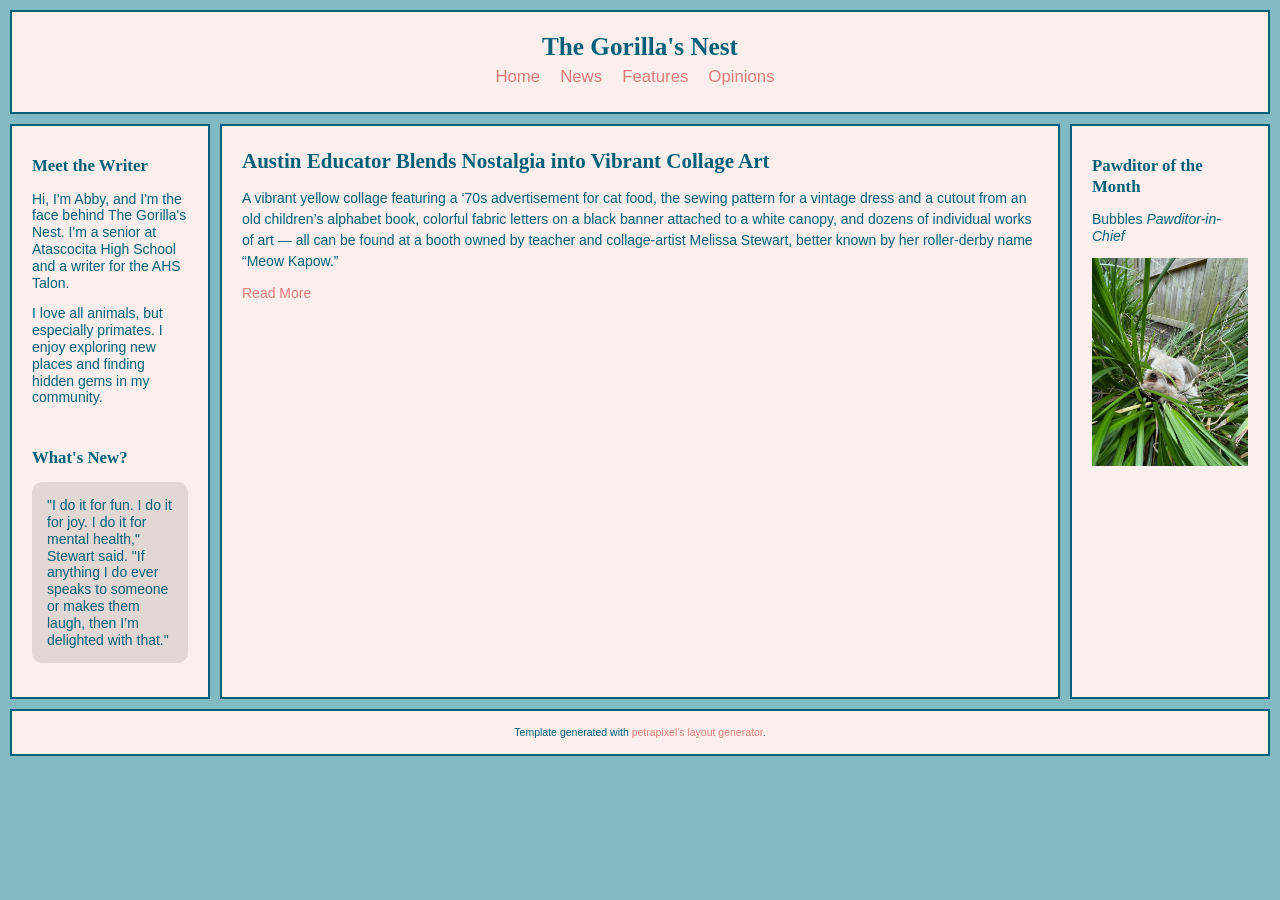
==== index.html @ abcc7098 "Add files via upload" ====
<!DOCTYPE html>
<html lang="en">
  <head>
    <title>The Gorilla's Nest</title>
    <meta content="Journalism" name="description" />
    <meta charset="UTF-8">
    <meta name="viewport" content="width=device-width, initial-scale=1.0" />
    <link href="website-icon.png" rel="icon" type="image/x-icon" />
    <link href="styles.css" rel="stylesheet" />
    <script>
      // Template generated with petrapixel's layout generator.
      console.log("%cTemplate dgenerated with petrapixel's layout generator: https://petrapixel.neocities.org/coding/layout-generator", "font-size: 14pt; color: #922a45; background: #ffd3ef");
    </script>
  </head>
  <body>
    <a href="#content" id="skip-to-content-link">Skip to content</a>
    <div class="layout">
      <header>
        <div class="header-content">
	        <div class="header-title">The Gorilla's Nest</div>	        
	        <nav>
	          <ul>
	            <li><a href="index.html">Home</a></li>
	            <li><a href="news.html">News</a></li>
	            <li><a href="features.html">Features</a></li>
	            <li>
	                <strong>Opinions</strong>
	                <ul>
	                  <li><a href="columns.html">Columns</a></li>
	                  <li><a href="reviews.html">Reviews</a></li>
	                </ul>
	            </li>
	          </ul>
	        </nav>
        </div>
      </header>
      <aside class="left-sidebar">
        <div class="sidebar-section">
          <div class="sidebar-title">Meet the Writer</div>
          <p>Hi, I'm Abby, and I'm the face behind The Gorilla's Nest. I'm a senior at Atascocita High School and a writer for the AHS Talon.</p>
          <p>I love all animals, but especially primates. I enjoy exploring new places and finding hidden gems in my community. </p>
        </div>
        <div class="sidebar-section">
          <div class="sidebar-title">What's New?</div>
          <blockquote>
            <p>"I do it for fun. I do it for joy. I do it for mental health," Stewart said. "If anything I do ever speaks to someone or makes them laugh, then I’m delighted with that."</p>
          </blockquote>
        </div>
      </aside>
      <aside class="right-sidebar">
        <div class="sidebar-section">
          <div class="sidebar-title">Pawditor of the Month</div>
          <p>
            Bubbles <i>Pawditor-in-Chief</i>
          </p>
 <img class="image" src="Bubbles.JPG" />
</div>
      </aside>
      <main id="content"> <!-- Do NOT remove the ID here -->
        <section>
          <h1>Austin Educator Blends Nostalgia into Vibrant Collage Art</h1>
          <p>A vibrant yellow collage featuring a ‘70s advertisement for cat food, the sewing pattern for a vintage dress and a cutout from an old children’s alphabet book, colorful fabric letters on a black banner attached to a white canopy, and dozens of individual works of art — all can be found at a booth owned by teacher and collage-artist Melissa Stewart, better known by her roller-derby name “Meow Kapow.” </p>
          <a href="mjstewart.html">Read More</a>
        </section>
      </main>
      <footer>
            <div>Template generated with <a href="https://petrapixel.neocities.org/coding/layout-generator.html">petrapixel's layout generator</a>.</div>
      </footer>  
    </div>
  </body>
</html>
---- styles.css ----
:root {
  --background-color: #82bac4;
  --content-background-color: #faefed;
  --sidebar-background-color: #faefed;
  --text-color: #006078;
  --sidebar-text-color: #006078;
  --link-color: #e37c78;
  --link-color-hover: #006078;

  --font: Arial, sans-serif;
  --heading-font: Georgia, serif;
  --font-size: 14px;

  --margin: 10px;
  --padding: 20px;
  --border: 2px solid #006078;
  --round-borders: 0px;
  --sidebar-width: 200px;
}
* {
  box-sizing: border-box;
}

body {
  display: flex;
  align-items: flex-start;
  justify-content: center;
  min-height: 100vh;
  font-size: var(--font-size);
  margin: 0;
  padding: var(--margin);
  color: var(--text-color);
  font-family: var(--font);
  line-height: 1.2;
  background: var(--background-color);
  background-image: url("");
  
}

::selection {
  background: rgba(0, 0, 0, 0.2);
}

mark {
  text-shadow: 1px 1px 4px var(--link-color);
  background-color: inherit;
  color: var(--text-color);
}

a {
  text-decoration: none;
}

a,
a:visited {
  color: var(--link-color);
}

a:hover,
a:focus {
  color: var(--link-color-hover);
  text-decoration: none;
}


.layout {
  width: 100%;
  display: grid;
  grid-gap: var(--margin);
  grid-template: "header header header" auto "leftSidebar main rightSidebar" auto "footer footer footer" auto / var(--sidebar-width) auto var(--sidebar-width);
}

main {
  grid-area: main;
  overflow-y: auto;
  padding: var(--padding);
  background: var(--content-background-color);
  border: var(--border);
  border-radius: var(--round-borders);
}

/* -------------------------------------------------------- */
/* HEADER */
/* -------------------------------------------------------- */

header {
  grid-area: header;
  font-size: 1.2em;
  border: var(--border);
  border-radius: var(--round-borders);
  background: var(--content-background-color);
}

.header-content {
  padding: var(--padding);
}

.header-title {
  font-family: var(--heading-font);
  font-size: 1.5em;
  font-weight: bold;
  text-align: center;
}

.header-image img {
  width: 100%;
  height: auto;
}

aside {
  grid-area: aside;
  border: var(--border);
  border-radius: var(--round-borders);
  overflow: hidden;
  background: var(--sidebar-background-color);
  padding: var(--padding);
  color: var(--sidebar-text-color);
}

.left-sidebar {
  grid-area: leftSidebar;
}

.right-sidebar {
  grid-area: rightSidebar;
}

.sidebar-title {
  font-weight: bold;
  font-size: 1.2em;
  font-family: var(--heading-font);
}

.sidebar-section:not(:last-child) {
  margin-bottom: 3em;
}

.sidebar-section ul,
.sidebar-section ol {
  padding-left: 1.5em;
}

.sidebar-section > *:not(p):not(ul):not(ol):not(blockquote) {
  margin-top: 10px;
}

/* Sidebar Blockquote: */

.sidebar-section blockquote {
  background: rgba(0, 0, 0, 0.1);
  padding: 15px;
  margin: 1em 0;
  border-radius: 10px;
  overflow: hidden;
}

.sidebar-section blockquote > *:first-child {
  margin-top: 0;
}

.sidebar-section blockquote > *:last-child {
  margin-bottom: 0;
}

/* Site Button: */

.site-button {
  display: flex;
  flex-direction: column;
  align-items: center;
}

.site-button textarea {
  font-family: monospace;
  font-size: 0.7em;
}

footer {
  grid-area: footer;
  border: var(--border);
  border-radius: var(--round-borders);
  overflow: hidden;
  font-size: 0.75em;
  padding: 15px;
  background: var(--content-background-color);
  display: flex;
  justify-content: center;
}

footer a,
footer a:visited {
  color: var(--link-color);
}

footer a:hover,
footer a:focus {
  color: var(--link-color-hover);
}

nav {
  margin-bottom: 3em;
}

nav .sidebar-title {
  margin-bottom: 0.5em;
}

nav ul {
  margin: 0 -5px;
  padding: 0;
  list-style: none;
  user-select: none;
}

nav ul li {
  margin-bottom: 0;
}

nav > ul li > a,
nav > ul li > strong {
  display: inline-block;
}

nav > ul li > a,
nav > ul li > details summary,
nav > ul li > strong {
  padding: 5px 10px;
}

nav > ul li > a.active,
nav > ul li > details.active summary {
  font-weight: bold;
}

nav ul summary {
  cursor: pointer;
}

nav ul ul li > a {
  padding-left: 30px;
}

header nav {
  margin-bottom: 0;
}

header nav ul {
  display: flex;
  flex-wrap: wrap;
  justify-content: center;
  margin: 0;
  padding: 0;
}

header nav ul li {
  position: relative;
}

header nav ul li:first-child > a {
  padding-left: 0;
}

header nav ul li:last-child > a {
  padding-right: 0;
}

header nav ul ul {
  background: var(--content-background-color);
  display: none;
  position: absolute;
  top: 100%;
  left: 10px;
  padding: 0.5em;
  z-index: 1;
  border: var(--border);
  min-width: 100%;
  box-shadow: 0px 1px 5px rgba(0,0,0,0.2);
}

header nav ul li:hover ul,
header nav ul li:focus-within ul {
  display: block;
}

header nav ul li strong {
  color: var(--link-color);
  text-decoration: none;
  font-weight: normal;
}

header nav ul ul li a {
  display: block;
  padding-left: 0;
  padding-right: 0;
}


main {
  line-height: 1.5;
}

main a,
main a:visited {
  color: var(--link-color);
}

main a:hover,
main a:focus {
  color: var(--link-color-hover);
  text-decoration-style: wavy;
}

main p,
main .image,
main .full-width-image,
main .two-columns {
  margin: 0.75em 0;
}

main ol,
main ul {
  margin: 0.5em 0;
  padding-left: 1.5em;
}

main ol li,
main ul li {
  margin-bottom: 0.2em;
  line-height: 1.3;
}

main ol {
  padding-left: 2em;
}

main blockquote {
  background: rgba(0, 0, 0, 0.1);
  padding: 15px;
  margin: 1em 0;
  border-radius: 10px;
}

main pre {
  margin: 1em 0 1.5em;
}

main code {
  text-transform: none;
}

main center {
  margin: 1em 0;
  padding: 0 1em;
}

main hr {
  border: 0;
  border-top: var(--border);
  margin: 1.5em 0;
}

/* HEADINGS: */

main h1,
main h2,
main h3,
main h4,
main h5,
main h6 {
  font-family: var(--heading-font);
  margin-bottom: 0;
  line-height: 1.5;
}

main h1:first-child,
main h2:first-child,
main h3:first-child,
main h4:first-child,
main h5:first-child,
main h6:first-child {
  margin-top: 0;
}

main h1 {
  font-size: 1.5em;
}

main h2 {
  font-size: 1.4em;
}

main h3 {
  font-size: 1.3em;
}

main h4 {
  font-size: 1.2em;
}

main h5 {
  font-size: 1.1em;
}

main h6 {
  font-size: 1em;
}

/* COLUMNS: */

.two-columns {
  display: flex;
}

.two-columns > * {
  flex: 1 1 0;
  margin: 0;
}

.two-columns > *:first-child {
  padding-right: 0.75em;
}

.two-columns > *:last-child {
  padding-left: 0.75em;
}

/* -------------------------------------------------------- */
/* CONTENT IMAGES */
/* -------------------------------------------------------- */

.image {
  display: block;
  width: auto;
  height: auto;
  max-width: 100%;
}

.full-width-image {
  display: block;
  width: 100%;
  height: auto;
}

.images {
  display: flex;
  width: calc(100% + 5px + 5px);
  margin-left: -5px;
  margin-right: -5px;
}

.images img {
  width: 100%;
  height: auto;
  padding: 5px;
  margin: 0;
  overflow: hidden;
}

/* -------------------------------------------------------- */
/* ACCESSIBILITY */
/* -------------------------------------------------------- */

/* please do not remove this. */

#skip-to-content-link {
  position: fixed;
  top: 0;
  left: 0;
  display: inline-block;
  padding: 0.375rem 0.75rem;
  line-height: 1;
  font-size: 1.25rem;
  background-color: var(--content-background-color);
  color: var(--text-color);
  transform: translateY(-3rem);
  transition: transform 0.1s ease-in;
  z-index: 99999999999;
}

#skip-to-content-link:focus,
#skip-to-content-link:focus-within {
  transform: translateY(0);
}

/* -------------------------------------------------------- */
/* MOBILE RESPONSIVE */
/* -------------------------------------------------------- */

/* CSS Code for devices < 800px */
@media (max-width: 800px) {
  body {
    font-size: 14px;
  }

  .layout {
    width: 100%;
    grid-template: "header" auto  "leftSidebar" auto "main" auto "footer" auto / 1fr;
    /* Confused by the grid? Check out my tutorial: https://petrapixel.neocities.org/coding/positioning-tutorial#grid */
  }

  
  .right-sidebar { 
    display: none;
  }

  aside {
    border-bottom: 1px solid;
    padding: 9px;
    font-size: 0.9em;
  }

  
  nav {
    padding: 0;
  }

  nav > ul {
    padding-top: 0.5em;
  }

  nav > ul li > a,
  nav > ul li > details summary,
  nav > ul li > strong {
    padding: 0.5em;
  }

  main {
    max-height: none;
    padding: 15px;
  }

  .images {
    flex-wrap: wrap;
  }

  .images img {
    width: 100%;
  }

  #skip-to-content-link {
    font-size: 1rem;
  }
}
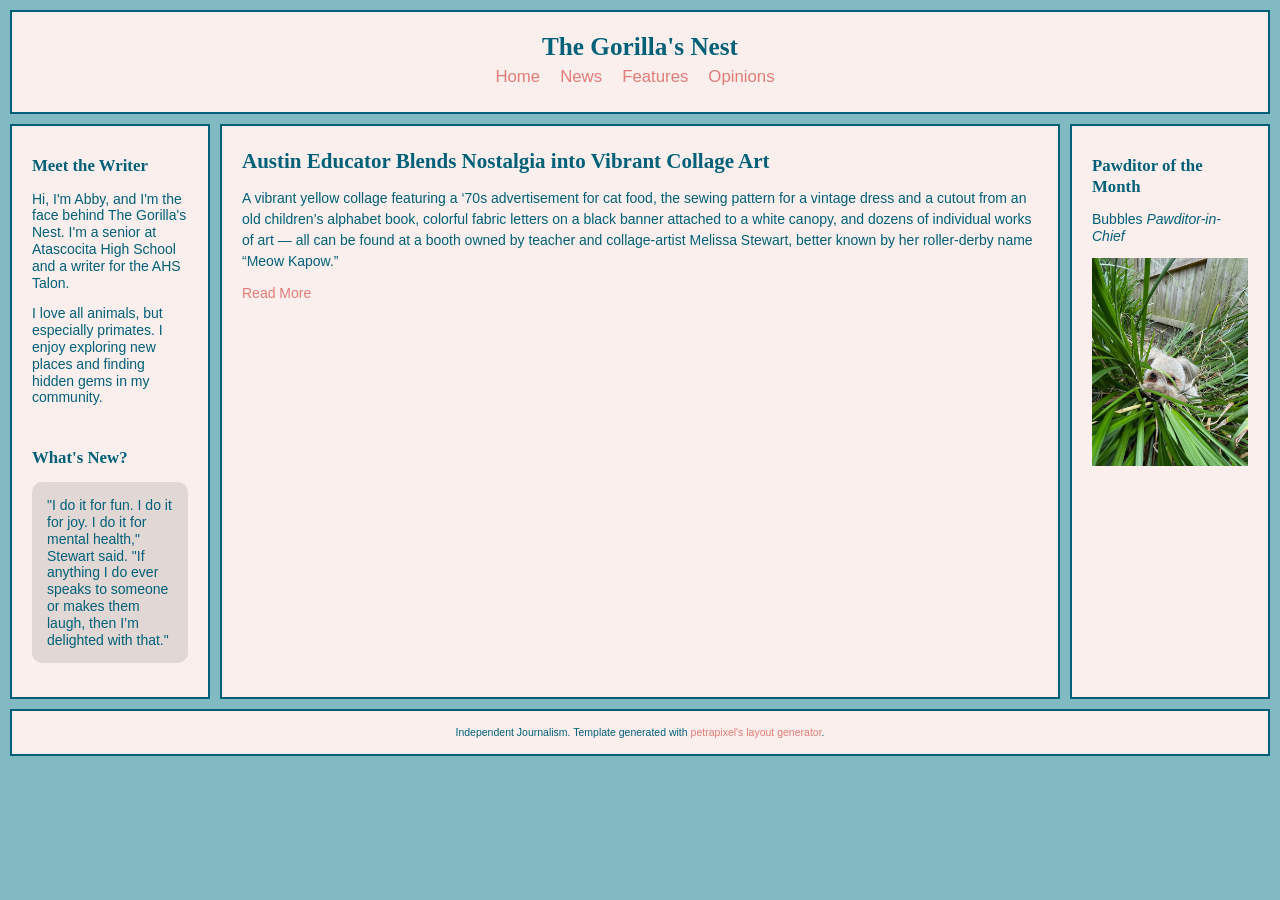
==== commit 3a32cce3: "Update index.html" ====
--- a/index.html
+++ b/index.html
@@ -64,8 +64,8 @@
         </section>
       </main>
       <footer>
-            <div>Template generated with <a href="https://petrapixel.neocities.org/coding/layout-generator.html">petrapixel's layout generator</a>.</div>
+            <div>Independent Journalism. Template generated with <a href="https://petrapixel.neocities.org/coding/layout-generator.html">petrapixel's layout generator</a>.</div>
       </footer>  
     </div>
   </body>
-</html>+</html>
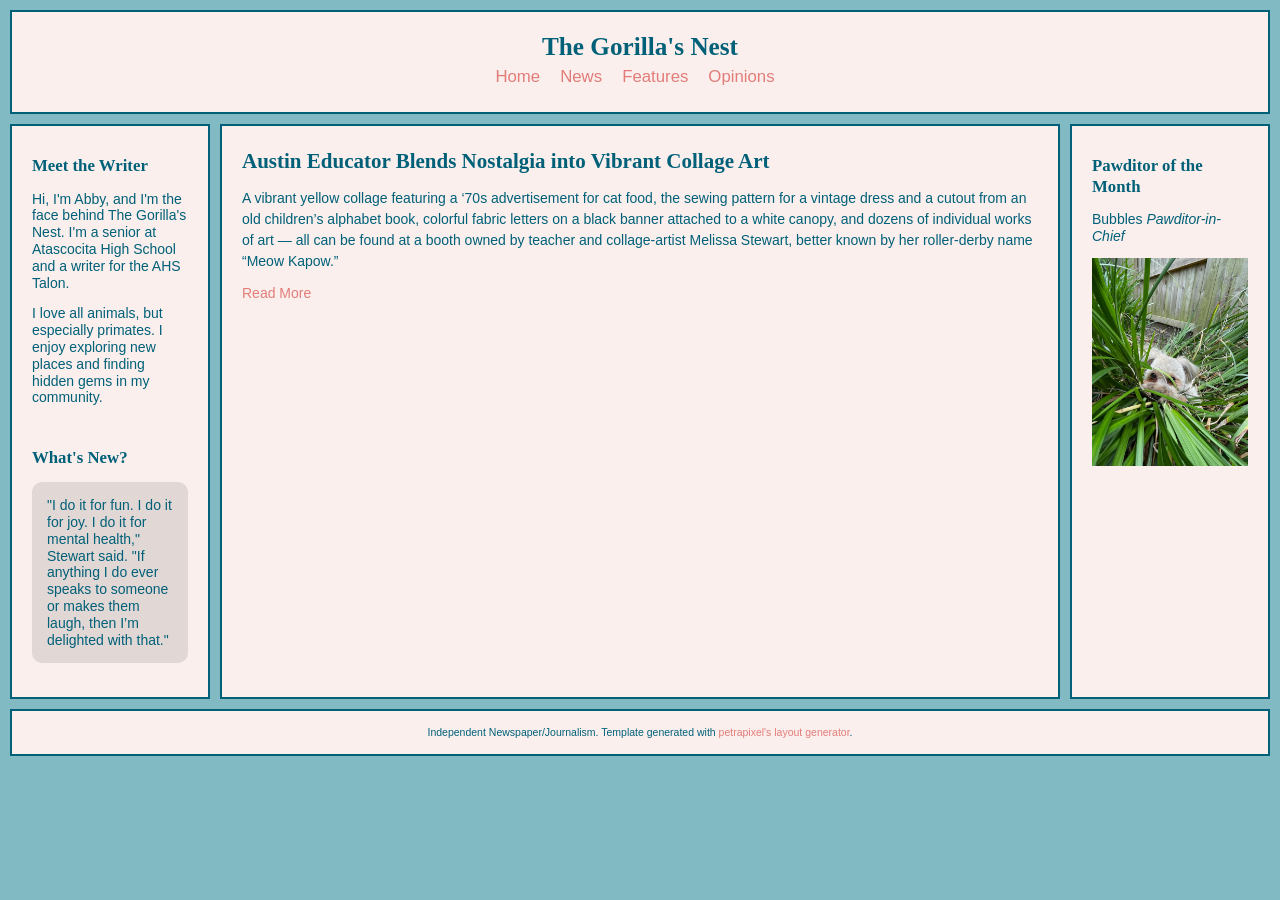
==== commit 769d81b1: "Update index.html" ====
--- a/index.html
+++ b/index.html
@@ -64,7 +64,7 @@
         </section>
       </main>
       <footer>
-            <div>Independent Journalism. Template generated with <a href="https://petrapixel.neocities.org/coding/layout-generator.html">petrapixel's layout generator</a>.</div>
+            <div>Independent Newspaper/Journalism. Template generated with <a href="https://petrapixel.neocities.org/coding/layout-generator.html">petrapixel's layout generator</a>.</div>
       </footer>  
     </div>
   </body>
